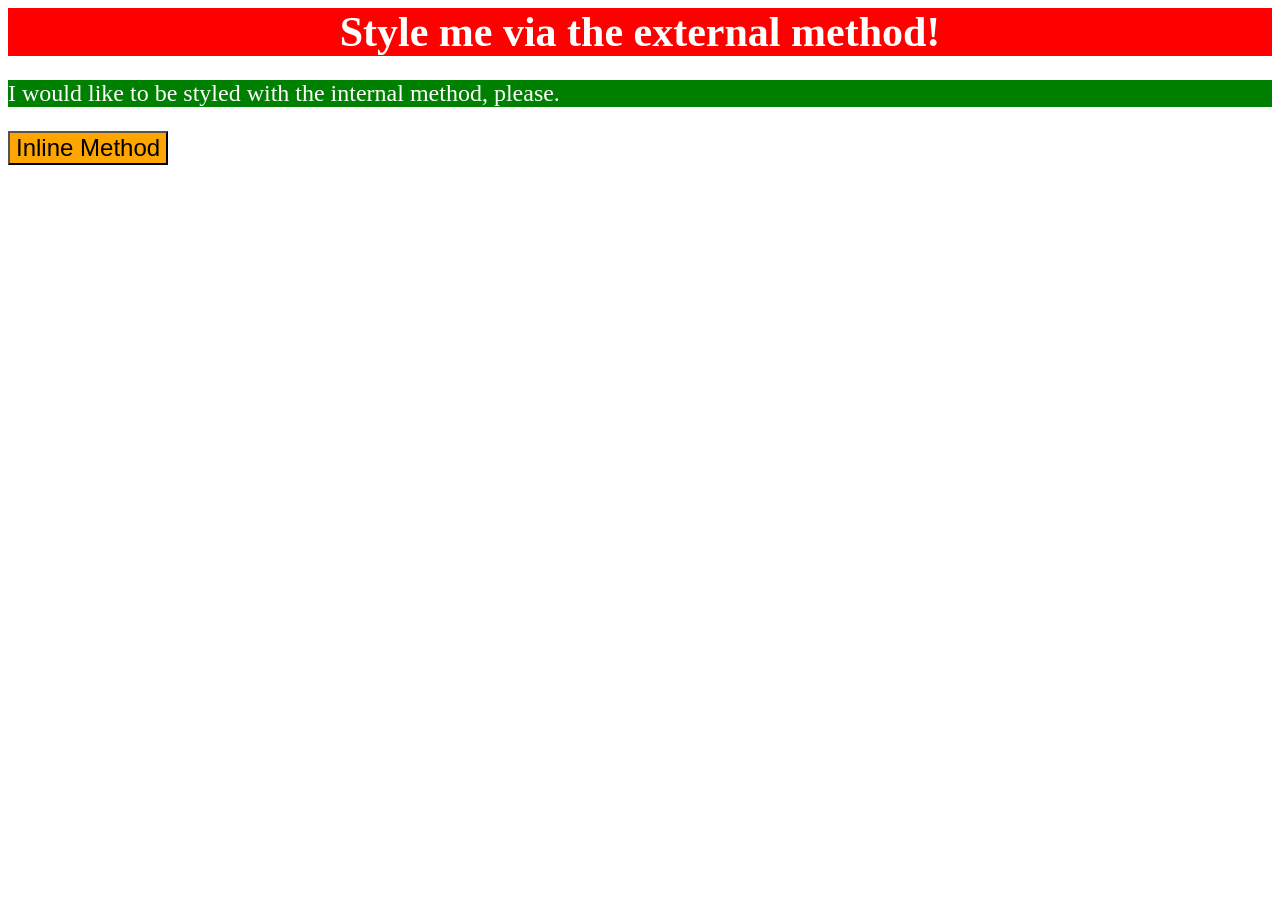
==== foundations/intro-to-css/01-css-methods/index.html @ 9c3d6e9b "Updated index.css & index.html to match the README.md instructions." ====
<!DOCTYPE html>
<html lang="en">
  <head>
    <link rel="stylesheet" href="index.css">
    <meta charset="UTF-8">
    <meta http-equiv="X-UA-Compatible" content="IE=edge">
    <meta name="viewport" content="width=device-width, initial-scale=1.0">
    <title>Methods for Adding CSS</title>
  </head>
  <body>
    <style>
      p {
        color: white;
        background-color: green;
        font-size: 24px;
      }
    </style>
    <div>Style me via the external method!</div>
    <p>I would like to be styled with the internal method, please.</p>
    <button style="color: black; background-color: orange; font-size: 24px;">Inline Method</button>
  </body>
</html>
---- foundations/intro-to-css/01-css-methods/index.css ----
/* INDEX.CSS */

div {
    color: white;
    background-color: red;
    font-size: 42px;
    text-align: center;
    font-weight: bold;
}
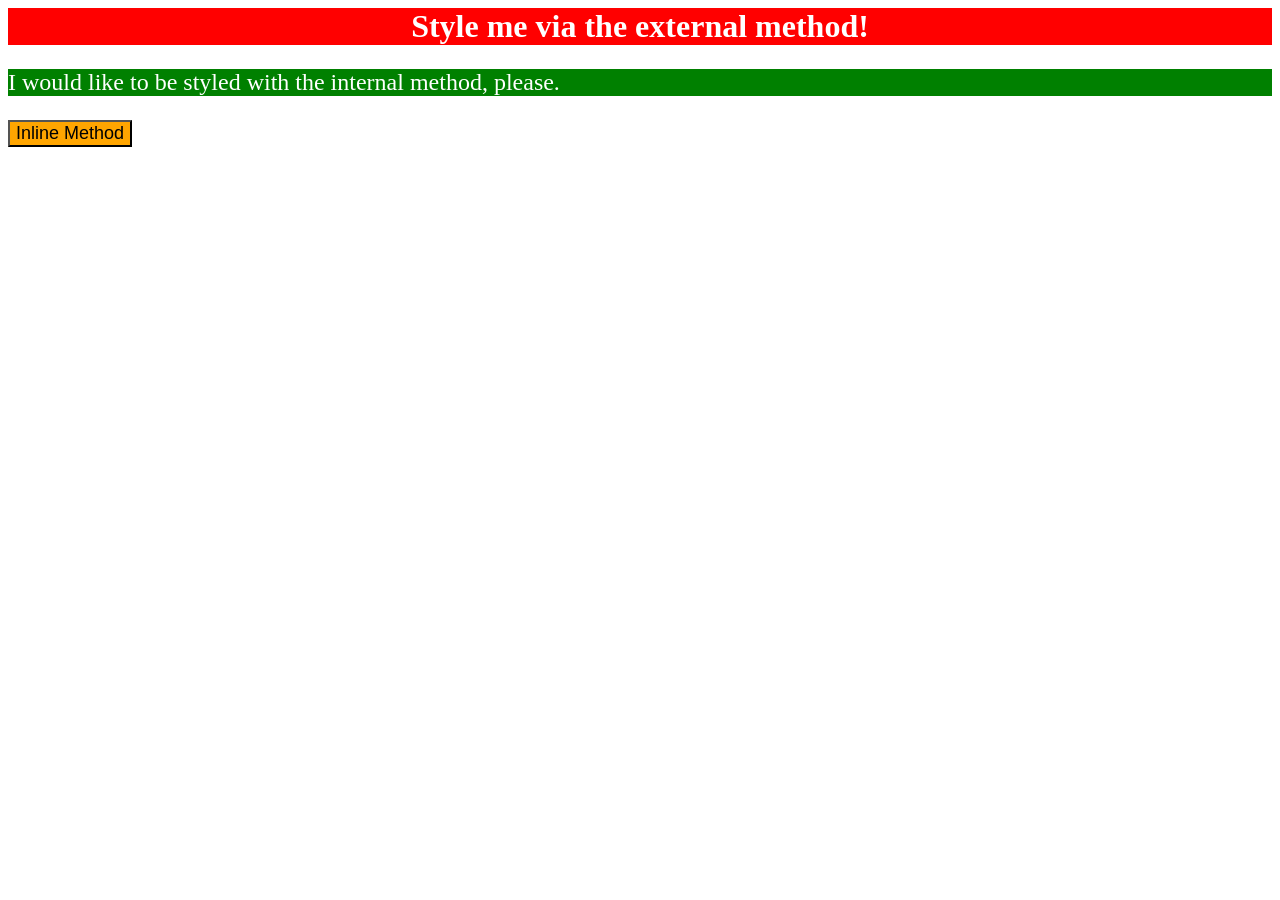
==== commit bafb2038: "Completed the assignment." ====
--- a/foundations/intro-to-css/01-css-methods/index.html
+++ b/foundations/intro-to-css/01-css-methods/index.html
@@ -17,6 +17,6 @@
     </style>
     <div>Style me via the external method!</div>
     <p>I would like to be styled with the internal method, please.</p>
-    <button style="color: black; background-color: orange; font-size: 24px;">Inline Method</button>
+    <button style="color: black; background-color: orange; font-size: 18px;">Inline Method</button>
   </body>
 </html>
--- a/foundations/intro-to-css/01-css-methods/index.css
+++ b/foundations/intro-to-css/01-css-methods/index.css
@@ -1,9 +1,7 @@
-/* INDEX.CSS */
-
 div {
+    background-color: red;
     color: white;
-    background-color: red;
-    font-size: 42px;
+    font-size: 32px;
     text-align: center;
     font-weight: bold;
-}+}
